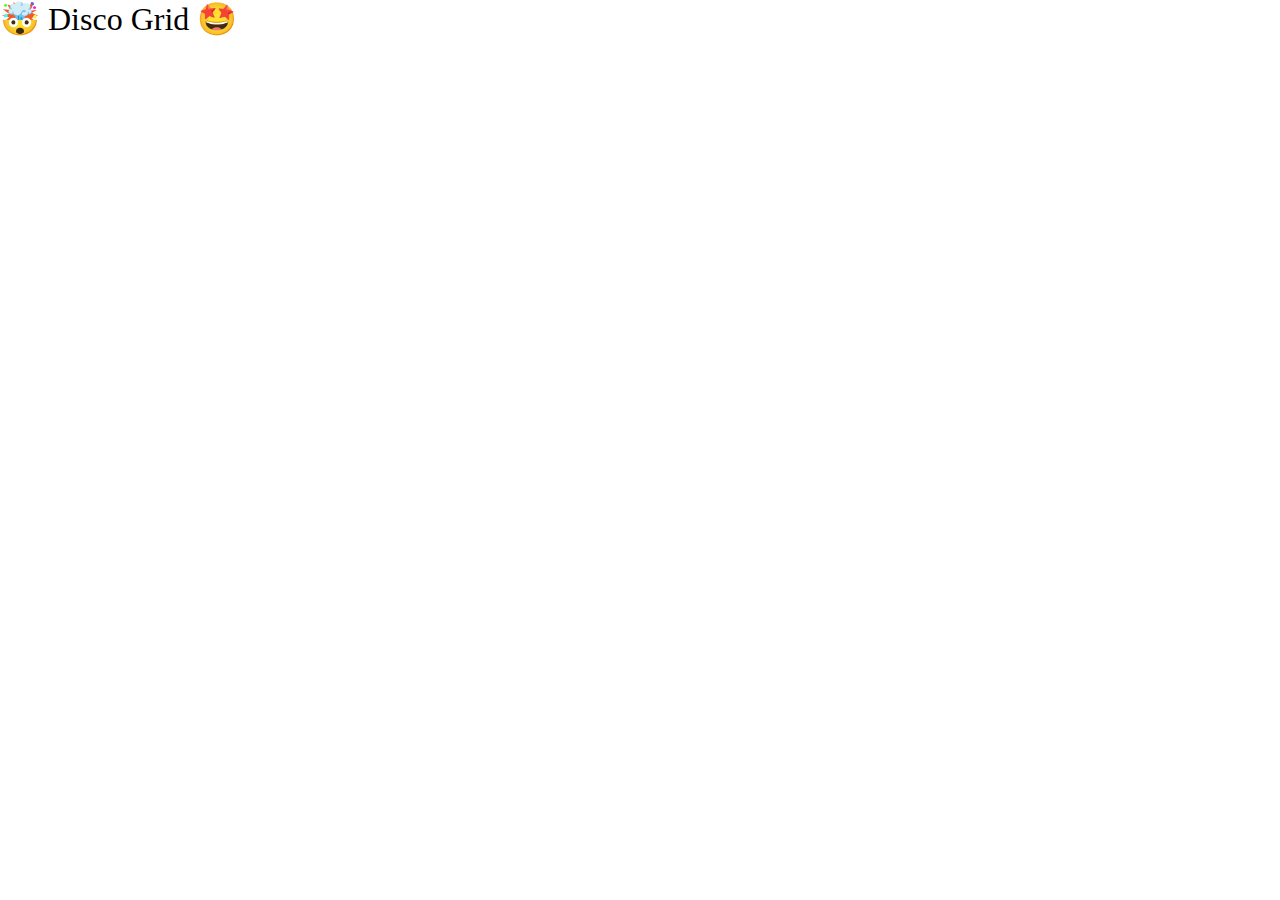
==== block-BJaael/code/index.html @ ad2757a6 "Auto merge by bot" ====
<!DOCTYPE html>
<html lang="en">
  <head>
    <meta charset="UTF-8" />
    <meta name="viewport" content="width=device-width, initial-scale=1.0" />
    <title>🤯 Disco Grid 🤩</title>
    <link
      href="https://fonts.googleapis.com/css2?family=Montserrat:wght@200;400&display=swap"
      rel="stylesheet"
    />
    <link rel="stylesheet" href="style.css" />
  </head>
  <body>
    <h1 class="heading">🤯 Disco Grid 🤩</h1>

    <script src="./script.js"></script>
  </body>
</html>
---- block-BJaael/code/style.css ----
html {
  box-sizing: border-box;
  font-size: 16px;
}

*,
*:before,
*:after {
  box-sizing: inherit;
}

body,
h1,
h2,
h3,
h4,
h5,
h6,
p,
ol,
ul {
  margin: 0;
  padding: 0;
  font-weight: normal;
}

ol,
ul {
  list-style: none;
}

img {
  max-width: 100%;
  height: auto;
}
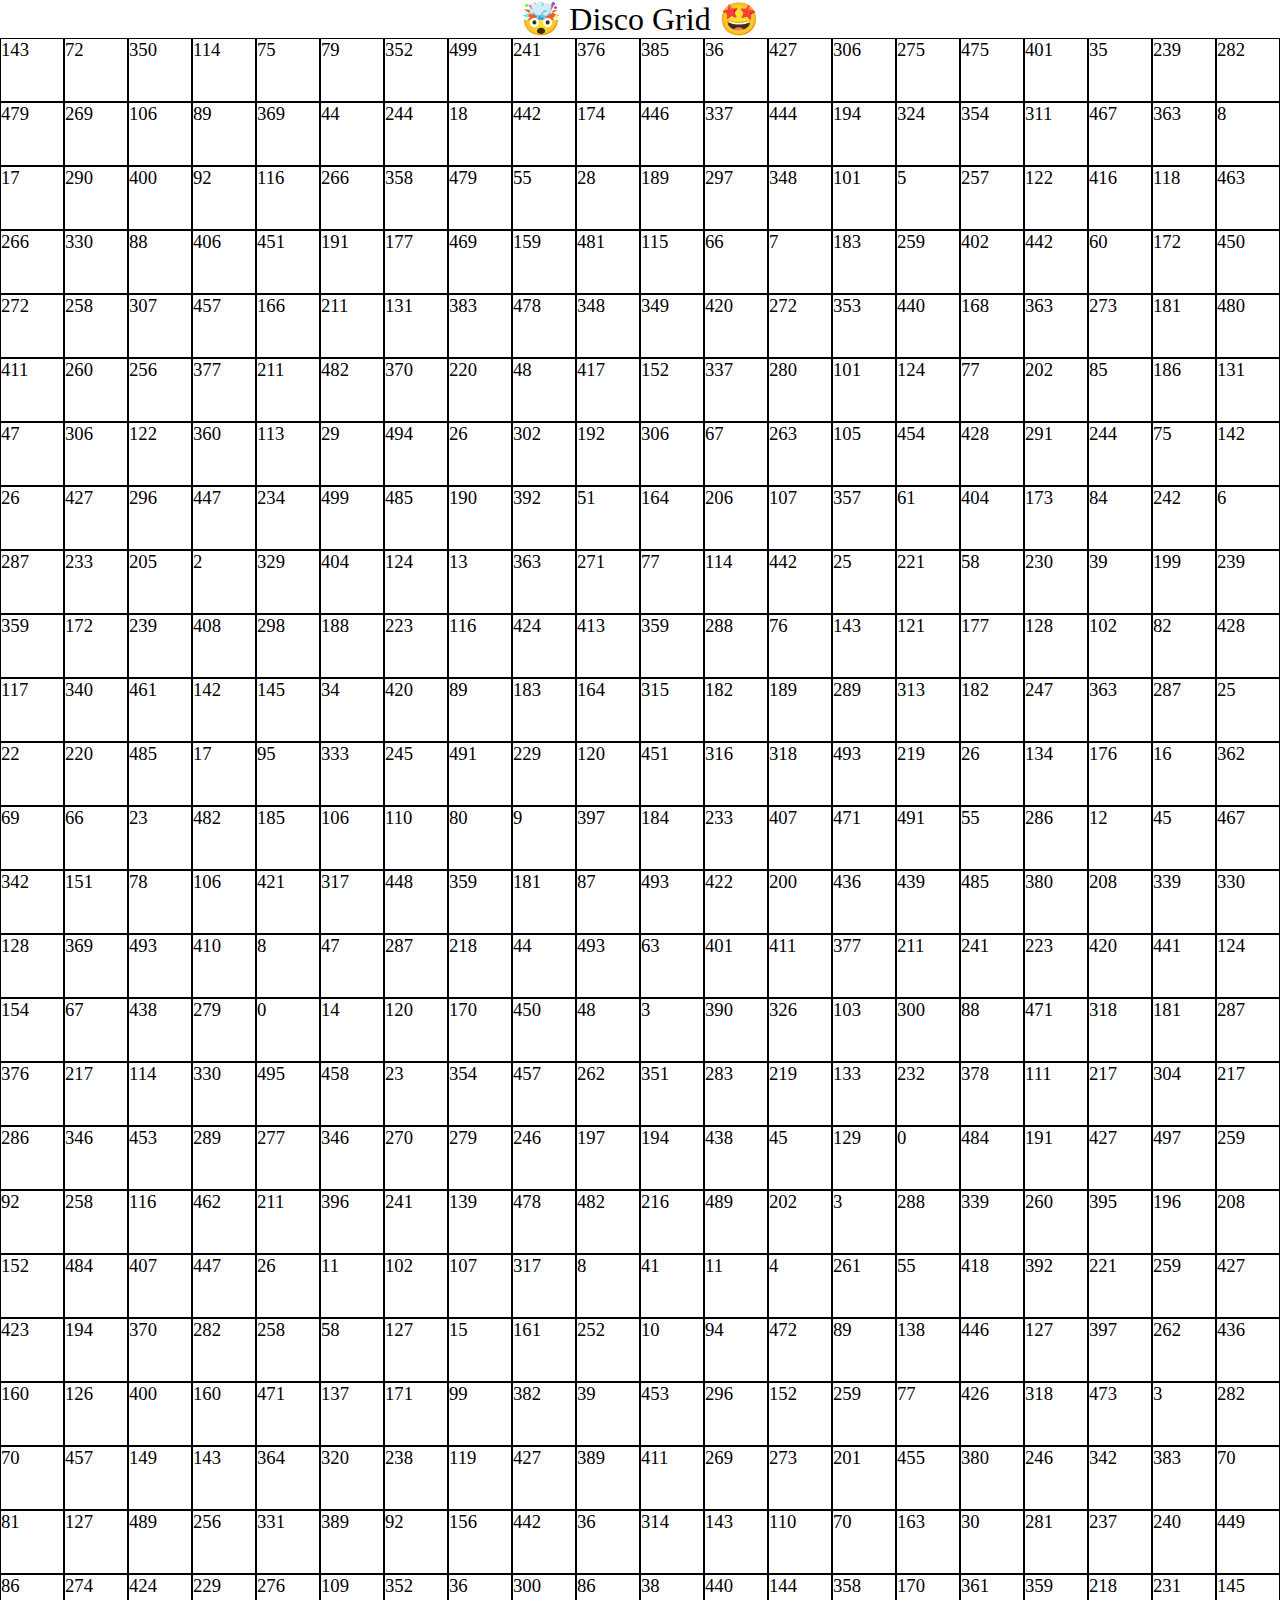
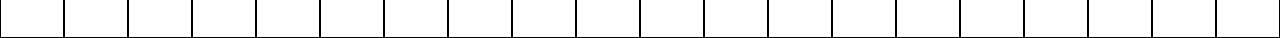
==== commit 9db30991: "finish" ====
--- a/block-BJaael/code/index.html
+++ b/block-BJaael/code/index.html
@@ -12,7 +12,9 @@
   </head>
   <body>
     <h1 class="heading">🤯 Disco Grid 🤩</h1>
-
+    <div class="container">
+      <div class="boxes"></div>
+    </div>
     <script src="./script.js"></script>
   </body>
 </html>
--- a/block-BJaael/code/style.css
+++ b/block-BJaael/code/style.css
@@ -33,3 +33,18 @@
   max-width: 100%;
   height: auto;
 }
+.heading{
+  text-align: center;
+}
+.boxes{
+  display: flex;
+  flex-wrap: wrap;
+}
+.box {
+  width: 4rem;
+  height: 4rem;
+  border: 1px solid black;
+}
+.container {
+  width: 100%;
+}